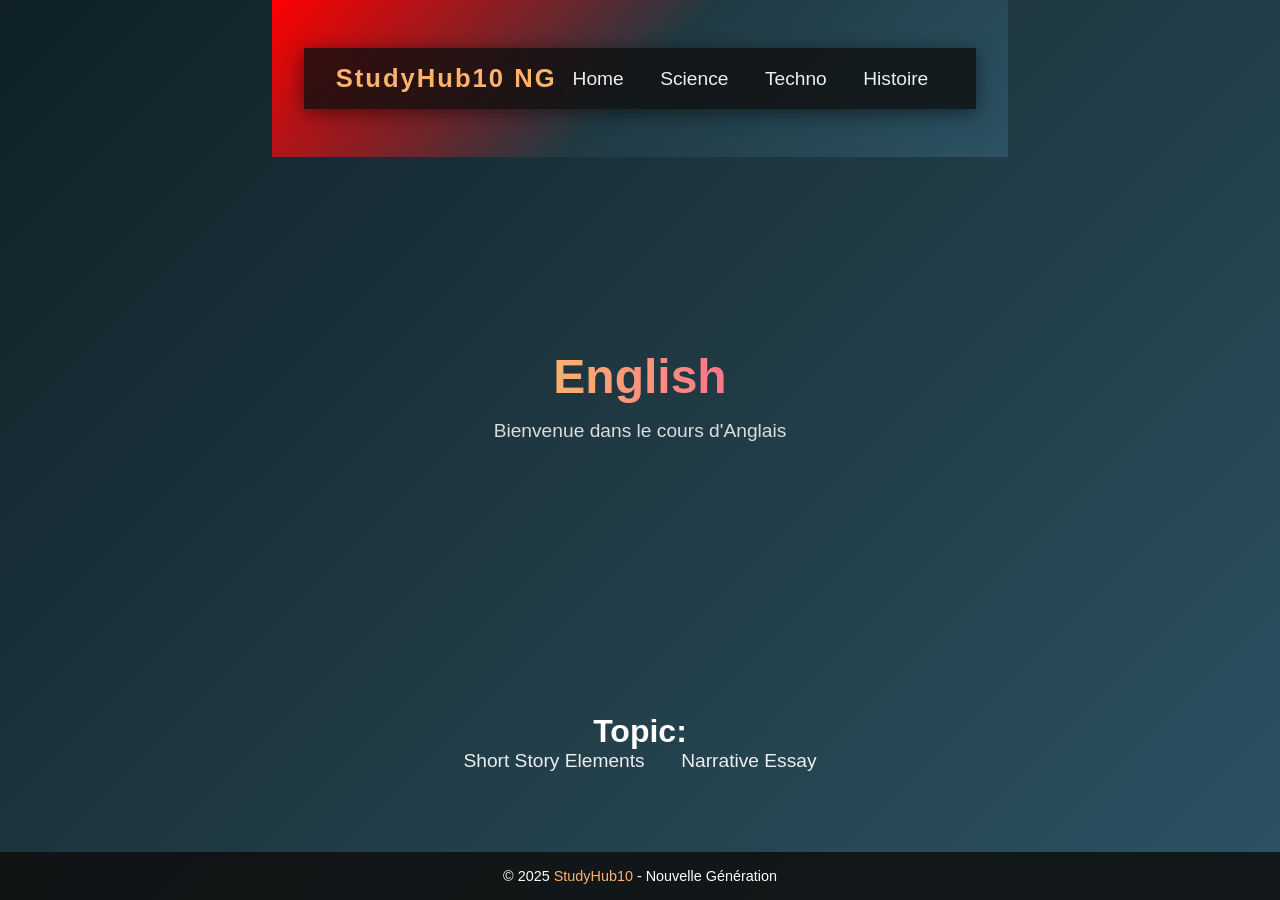
==== English.html @ df9afbff "Add files via upload" ====
<!DOCTYPE html>
<html>
<link rel="stylesheet" href="style.css">

<head>
  <title>English</title>
</head>

<body>
  <div class="styles">
    <header>
      <h1>StudyHub10 NG</h1>
      <nav>
        <a href="index.html">Home</a>
        <a href="Science.html">Science</a>
        <a href="Tech.html">Techno</a>
        <a href="#">Histoire</a>
      </nav>
    </header>
  </div>
</body>
<section class="hero">
  <h2>English</h2>
  <p>Bienvenue dans le cours d'Anglais</p>
</section>
<ul>
  <h1>Topic:</h1>
  <nav>
    <a href="English/Short-story-elements.html">Short Story Elements</a>
    <a href="English/Narrative-Essay.html">Narrative Essay</a>
  </nav>
</ul>
<footer>
  © 2025 <span>StudyHub10</span> - Nouvelle Génération
</footer>

</html>
---- style.css ----
/* Reset + Base */
* {
  margin: 0;
  padding: 0;
  box-sizing: border-box;
  font-family: "Segoe UI", Roboto, sans-serif;
}

body {
  background: linear-gradient(135deg, #0f2027, #203a43, #2c5364);
  color: #fff;
  display: flex;
  flex-direction: column;
  align-items: center;
  min-height: 100vh;
}

/* Header */
header {
  width: 100%;
  padding: 1rem 2rem;
  display: flex;
  justify-content: space-between;
  align-items: center;
  background: rgba(15, 15, 15, 0.8);
  backdrop-filter: blur(8px);
  box-shadow: 0 4px 20px rgba(0,0,0,0.5);
}

header h1 {
  font-size: 1.6rem;
  color: #ffb26b;
  font-weight: 700;
  letter-spacing: 2px;
}

nav a {
  color: #eee;
  text-decoration: none;
  margin: 0 1rem;
  font-weight: 500;
  transition: color 0.3s;
}

nav a:hover {
  color: #ffb26b;
}

/* Hero Section */
.hero {
  flex: 1;
  display: flex;
  flex-direction: column;
  justify-content: center;
  align-items: center;
  text-align: center;
  padding: 3rem 2rem;
}

.hero h2 {
  font-size: 3rem;
  font-weight: 800;
  background: linear-gradient(90deg, #ffb26b, #ff758c);
  -webkit-background-clip: text;
  -webkit-text-fill-color: transparent;
  margin-bottom: 1rem;
}

.hero p {
  font-size: 1.2rem;
  color: #ddd;
  max-width: 700px;
  margin-bottom: 2rem;
}

/* Button Grid */
.btn-grid {
  display: grid;
  grid-template-columns: repeat(auto-fit, minmax(200px, 1fr));
  gap: 1.5rem;
  width: 100%;
  max-width: 800px;
}

.btn {
  padding: 1.2rem;
  background: #1a1a1a;
  border-radius: 1rem;
  text-decoration: none;
  color: #ffb26b;
  font-weight: 600;
  font-size: 1rem;
  box-shadow: 0 8px 20px rgba(0,0,0,0.4);
  transition: all 0.3s ease-in-out;
  text-align: center;
}

.btn:hover {
  background: #ffb26b;
  color: #1a1a1a;
  transform: translateY(-5px) scale(1.05);
}

/* Footer */
footer {
  text-align: center;
  padding: 1rem;
  font-size: 0.9rem;
  background: rgba(15, 15, 15, 0.85);
  width: 100%;
  margin-top: 2rem;
}

footer span {
  color: #ffb26b;
}

column {
  display: flex;
  flex-direction: column;
  align-items: center;
  text-align: center;
  padding: 3rem 2rem;
}

a {
  color: #ffb26b;
  text-decoration: none;
  margin: 0 1rem;
  font-weight: 500;
  transition: color 0.3s;
  font-family: "Segoe UI", Roboto, sans-serif;
  font-size: 1.2rem;
  animation: fadeIn 1s ease-in-out;
}

.styles {
  display: flex;
  background: linear-gradient(135deg, red, #203a43, #2c5364);
  flex-direction: column;
  align-items: center;
  text-align: center;
  padding: 3rem 2rem
}

ul {
  display: flex;
  flex-direction: column;
  align-items: center;
  text-align: center;
  padding: 3rem 2rem;
}
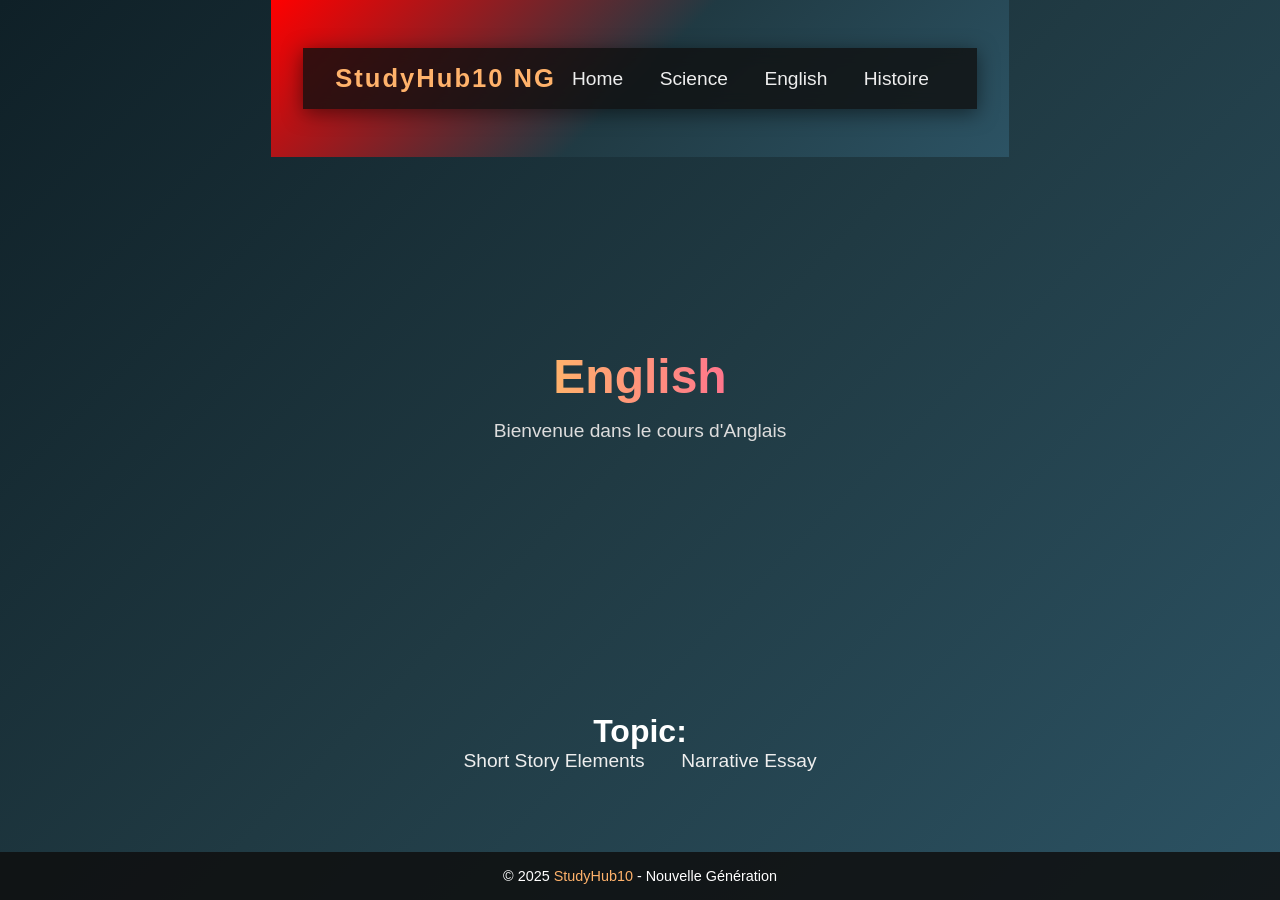
==== commit bc29880a: "Update English.html" ====
--- a/English.html
+++ b/English.html
@@ -13,8 +13,8 @@
       <nav>
         <a href="index.html">Home</a>
         <a href="Science.html">Science</a>
-        <a href="Tech.html">Techno</a>
-        <a href="#">Histoire</a>
+        <a href="Tech.html">English</a>
+        <a href="History.html">Histoire</a>
       </nav>
     </header>
   </div>
@@ -34,4 +34,4 @@
   © 2025 <span>StudyHub10</span> - Nouvelle Génération
 </footer>
 
-</html>+</html>
